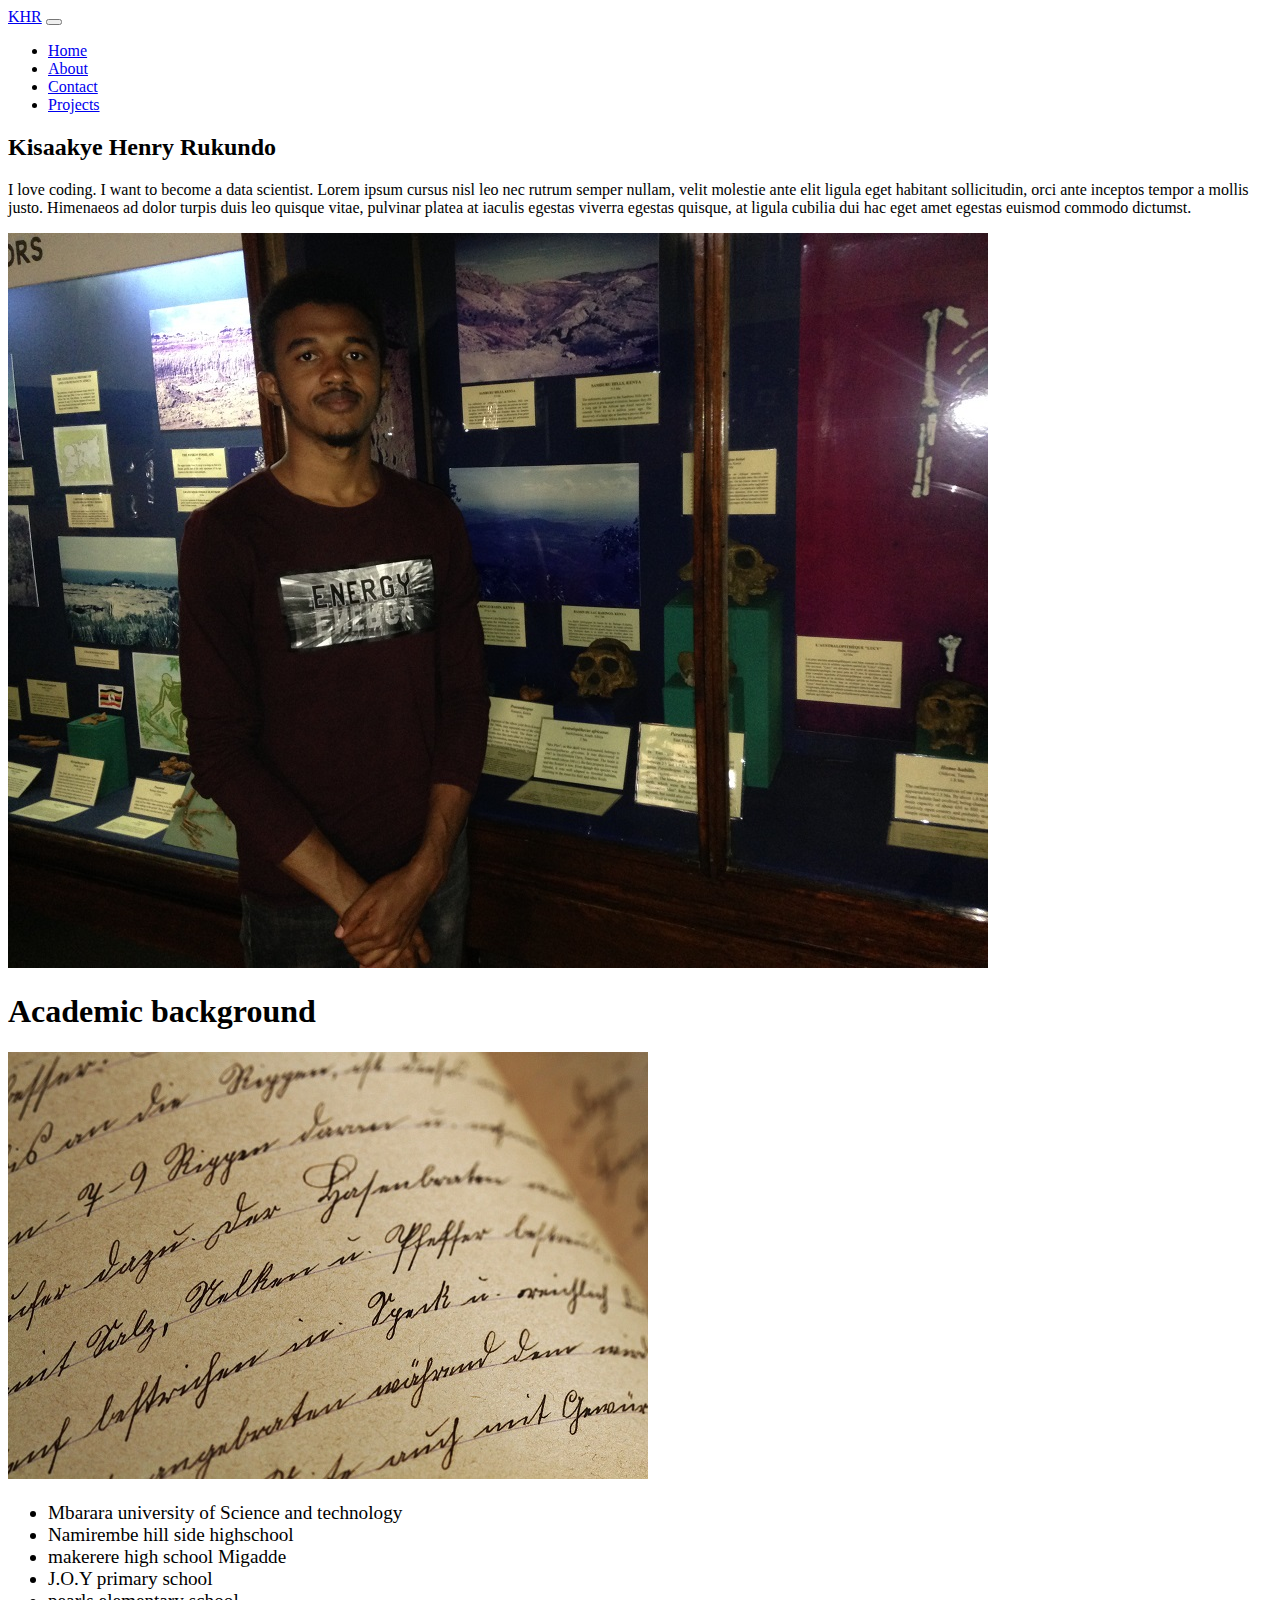
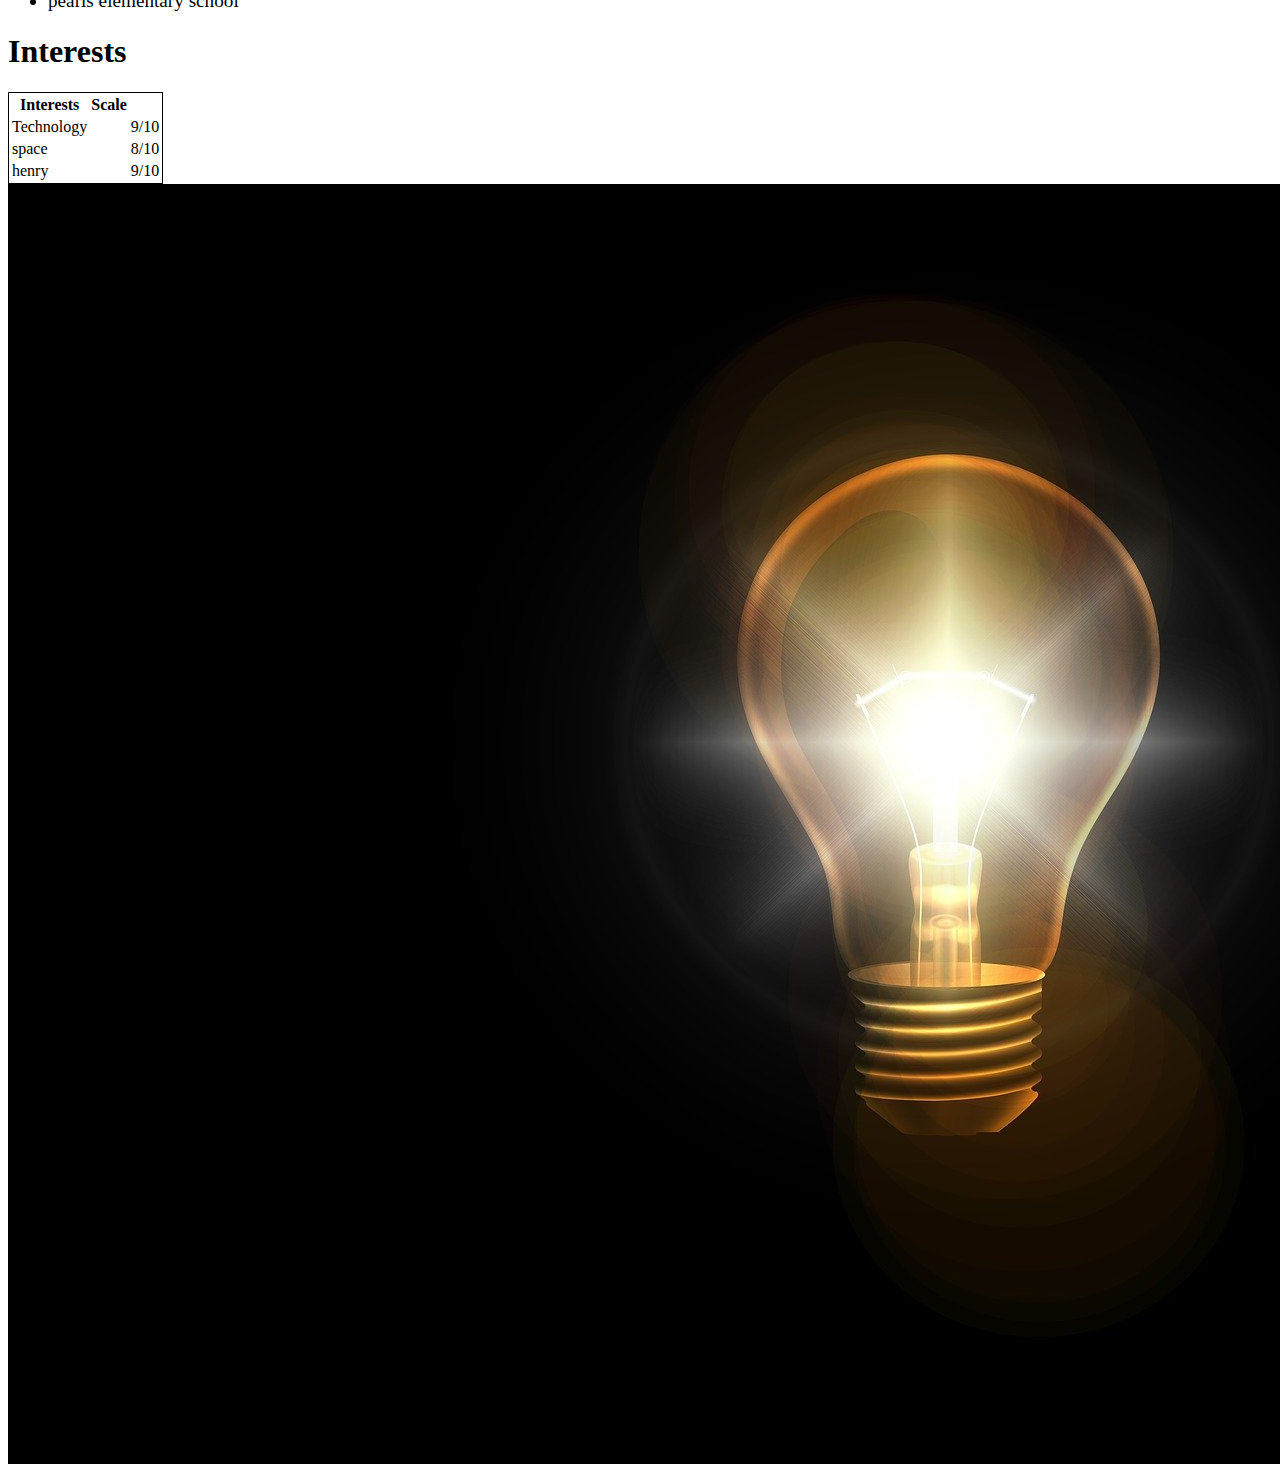
==== index.html @ d42d58d8 "to Munguriek" ====
<!DOCTYPE html>
<html lang="en">
<head>
    <meta charset="UTF-8">
    <meta name="viewport" content="width=device-width, initial-scale=1.0">
    <link href="https://cdn.jsdelivr.net/npm/bootstrap@5.0.0-beta1/dist/css/bootstrap.min.css" rel="stylesheet" integrity="sha384-giJF6kkoqNQ00vy+HMDP7azOuL0xtbfIcaT9wjKHr8RbDVddVHyTfAAsrekwKmP1" crossorigin="anonymous">
    <title>Document</title>
</head>
<body>
    <div class="container-fluid" style="font-size;">
        <nav class="navbar navbar-expand-lg navbar-dark bg-dark">
            <a class="navbar-brand" href="#">KHR</a>
            <button class="navbar-toggler" type="button" data-toggle="collapse" data-target="#navbarSupportedContent" aria-controls="navbarSupportedContent" aria-expanded="false" aria-label="Toggle navigation">
              <span class="navbar-toggler-icon"></span>
            </button>
          
            <div class="collapse navbar-collapse" id="navbarSupportedContent">
              <ul class="navbar-nav mr-auto">
                <li class="nav-item active">
                    <a class="nav-link text-white" href="#">Home</a>
                </li>
                <li class="nav-item">
                  <a class="nav-link text-white" href="#">About</a>
                </li>
                <li class="nav-item">
                  <a class="nav-link text-white" href="contact me.html">Contact</a>
                </li>
                <li class="nav-item">
                    <a class="nav-link text-white" href="#">Projects</a>
                </li>
              </ul>
              
            </div>
        </nav>
        
        <div class="row">
            <div class="col mycol-6">
                <h2 class="text-center text-success">Kisaakye Henry Rukundo</h2>
                <p> I love coding. I want to become a data scientist. 
                    Lorem ipsum cursus nisl leo nec rutrum semper nullam, velit molestie ante elit ligula eget habitant sollicitudin, orci ante inceptos tempor a mollis justo.
                    Himenaeos ad dolor turpis duis leo quisque vitae, pulvinar platea at iaculis egestas viverra egestas quisque, at ligula cubilia dui hac eget amet egestas euismod commodo dictumst.
                </p>
                </div>
            <div class="col mycol-6">
                <img src="images/IMG_3198.JPG" class="img-fluid" >
            </div>
        </div>
        <h1 class="text-center text-success">
            Academic background
        </h1>
        <div class="row">
            <div class="col mycol-6">
                <img src="images/sutterlin-1362879_1280.jpg" class="img-fluid" alt="" >
            </div>
            <div class="col mycol-6">
                
                <ul style="font-size:larger;">
                    <li>Mbarara university of Science and technology</li>
                    <li>Namirembe hill side highschool</li>
                    <li>makerere high school Migadde</li>
                    <li>J.O.Y primary school</li>
                    <li>pearls elementary school</li>
                </ul>
            </div>
            
        </div>
<h1 class="text-center text-success">Interests</h1>
        <div class="row">
            <div class="col mycol-6">
                <table style="border:black 1px solid">
                    <tr style="border-bottom: 1px solid black;">
                        <th>Interests</th>
                        <th>Scale</th>
                    </tr>
                    <tr style="border-bottom: 1px solid black;">
                        <td>
                            Technology
                        <td>
                        <td>
                            9/10
                        </td>
                    </tr>
                    <tr style="border-bottom: 1px solid black;">
                        <td>
                            space
                        <td>
                        <td>
                            8/10
                        </td>
                    </tr>
                    <tr style="border-bottom: 1px solid black;">
                        <td>
                            henry
                        <td>
                        <td>
                            9/10
                        </td>
                    </tr>
                </table>
            </div>
            <div class="col mycol-6">
                <img src="images/light-bulb-2010022_1920.jpg" class="img-fluid" >
            </div>
        </div>
        
    </div>
    <script src="https://cdn.jsdelivr.net/npm/@popperjs/core@2.5.4/dist/umd/popper.min.js" integrity="sha384-q2kxQ16AaE6UbzuKqyBE9/u/KzioAlnx2maXQHiDX9d4/zp8Ok3f+M7DPm+Ib6IU" crossorigin="anonymous"></script>
<script src="https://cdn.jsdelivr.net/npm/bootstrap@5.0.0-beta1/dist/js/bootstrap.min.js" integrity="sha384-pQQkAEnwaBkjpqZ8RU1fF1AKtTcHJwFl3pblpTlHXybJjHpMYo79HY3hIi4NKxyj" crossorigin="anonymous"></script>
</body>
</html>
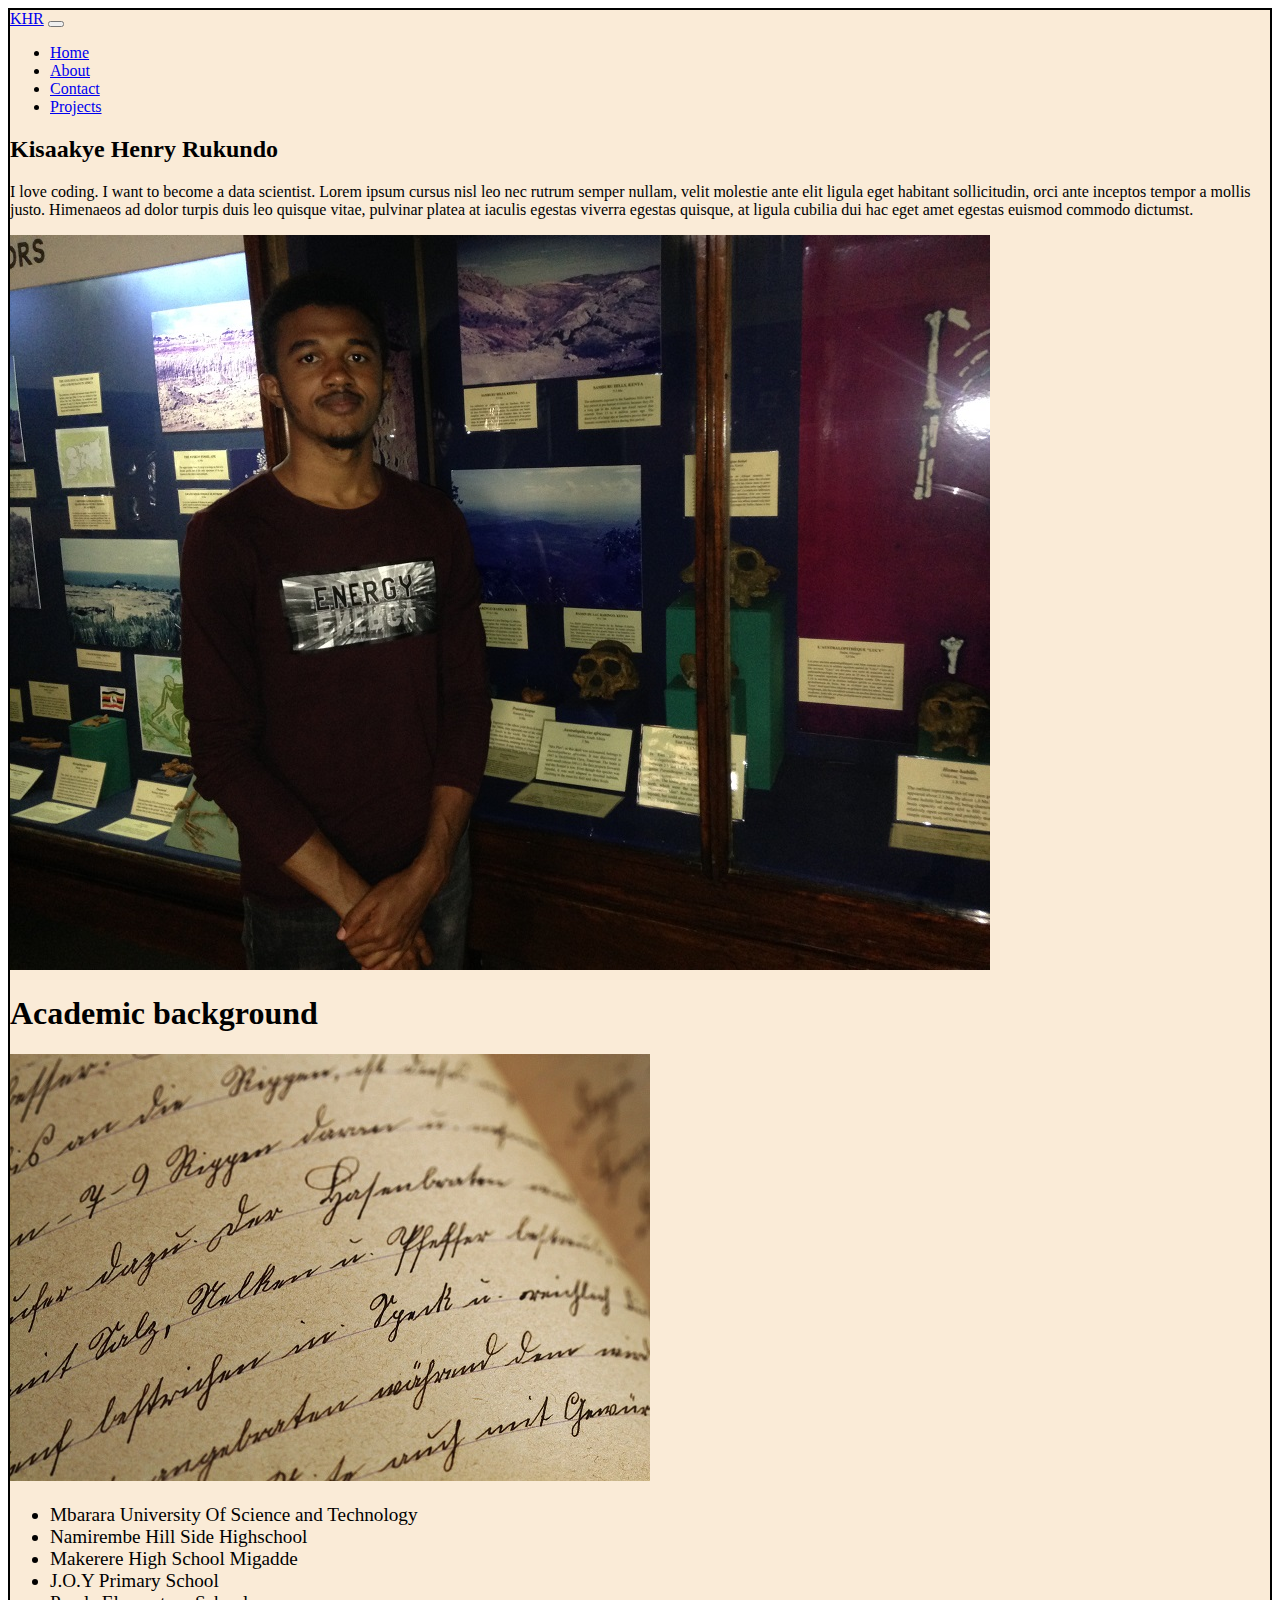
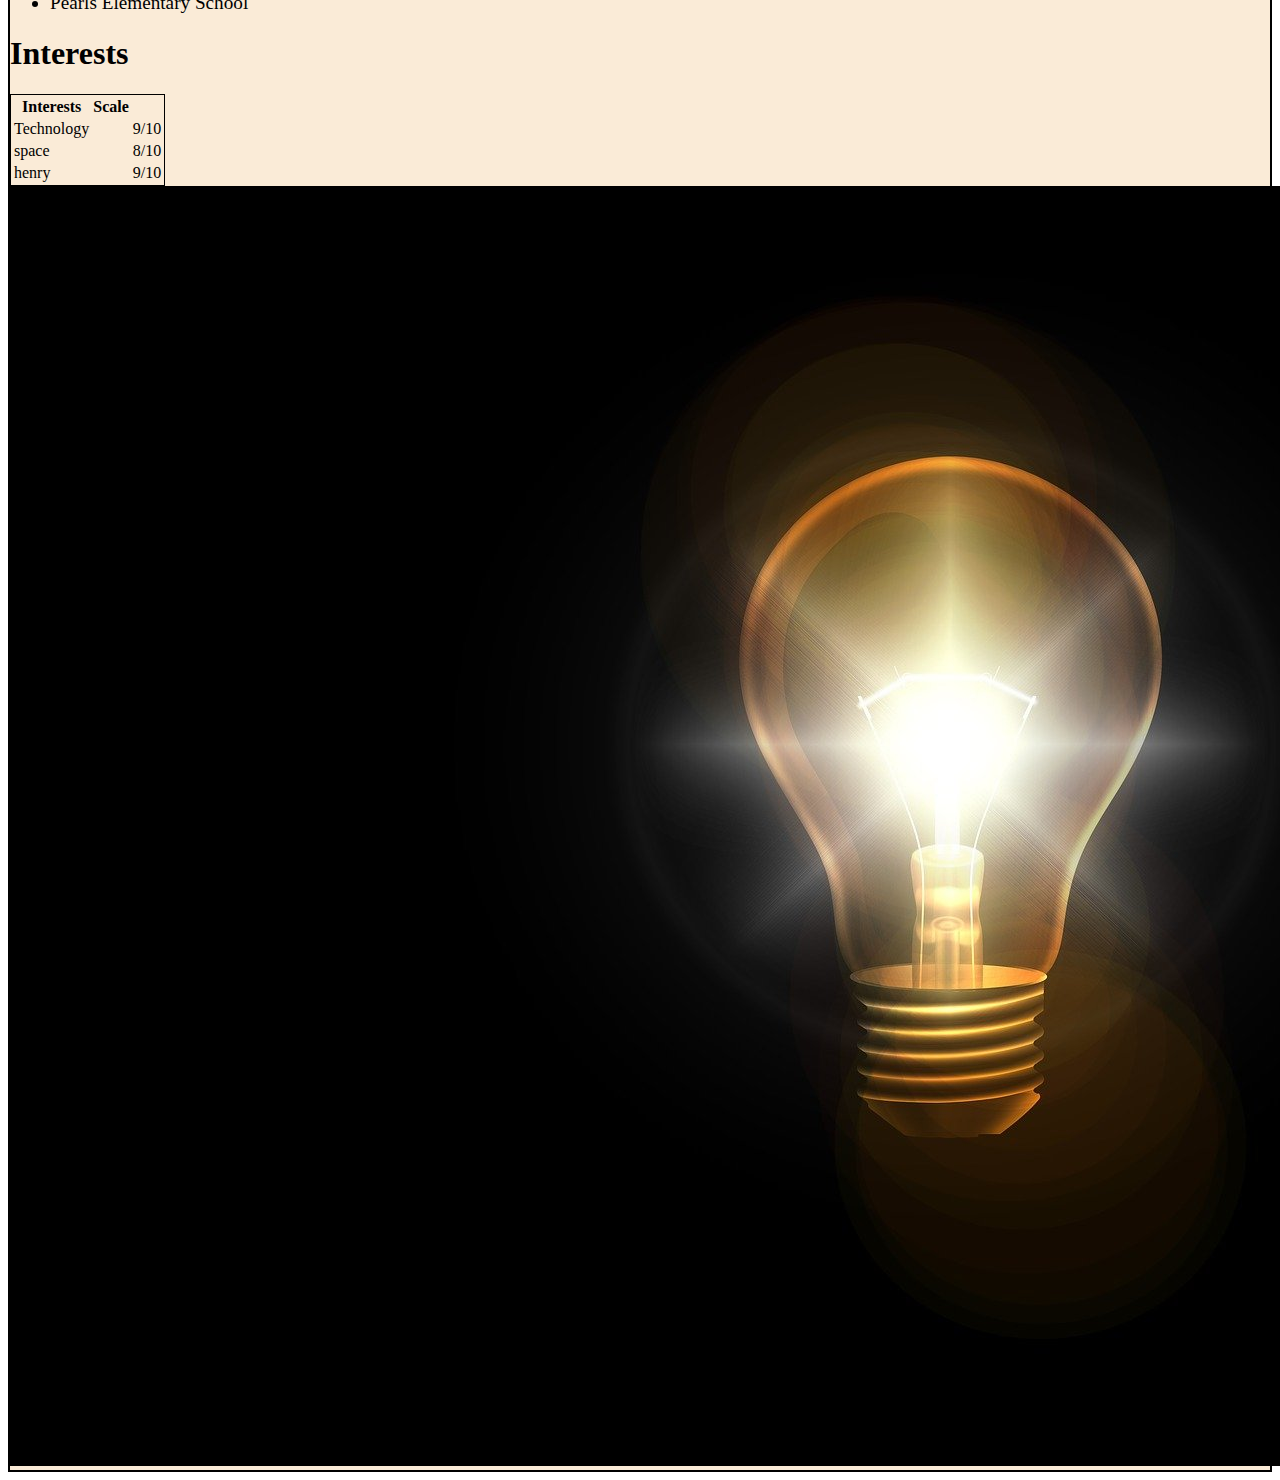
==== commit 1091b19a: "initial commit" ====
--- a/index.html
+++ b/index.html
@@ -4,10 +4,11 @@
     <meta charset="UTF-8">
     <meta name="viewport" content="width=device-width, initial-scale=1.0">
     <link href="https://cdn.jsdelivr.net/npm/bootstrap@5.0.0-beta1/dist/css/bootstrap.min.css" rel="stylesheet" integrity="sha384-giJF6kkoqNQ00vy+HMDP7azOuL0xtbfIcaT9wjKHr8RbDVddVHyTfAAsrekwKmP1" crossorigin="anonymous">
+    <link rel="stylesheet" href="css/main.css">
     <title>Document</title>
 </head>
 <body>
-    <div class="container-fluid" style="font-size;">
+    <div class="container-fluid my-container" style="font-size;">
         <nav class="navbar navbar-expand-lg navbar-dark bg-dark">
             <a class="navbar-brand" href="#">KHR</a>
             <button class="navbar-toggler" type="button" data-toggle="collapse" data-target="#navbarSupportedContent" aria-controls="navbarSupportedContent" aria-expanded="false" aria-label="Toggle navigation">
@@ -33,40 +34,40 @@
             </div>
         </nav>
         
-        <div class="row">
-            <div class="col mycol-6">
+        <div class="row my-row">
+            <div class="col-6 mycol-6">
                 <h2 class="text-center text-success">Kisaakye Henry Rukundo</h2>
                 <p> I love coding. I want to become a data scientist. 
                     Lorem ipsum cursus nisl leo nec rutrum semper nullam, velit molestie ante elit ligula eget habitant sollicitudin, orci ante inceptos tempor a mollis justo.
                     Himenaeos ad dolor turpis duis leo quisque vitae, pulvinar platea at iaculis egestas viverra egestas quisque, at ligula cubilia dui hac eget amet egestas euismod commodo dictumst.
                 </p>
                 </div>
-            <div class="col mycol-6">
+            <div class="col-6 mycol-6">
                 <img src="images/IMG_3198.JPG" class="img-fluid" >
             </div>
         </div>
         <h1 class="text-center text-success">
             Academic background
         </h1>
-        <div class="row">
-            <div class="col mycol-6">
+        <div class="row my-row">
+            <div class="col-6 mycol">
                 <img src="images/sutterlin-1362879_1280.jpg" class="img-fluid" alt="" >
             </div>
-            <div class="col mycol-6">
+            <div class="col-6 mycol">
                 
                 <ul style="font-size:larger;">
-                    <li>Mbarara university of Science and technology</li>
-                    <li>Namirembe hill side highschool</li>
-                    <li>makerere high school Migadde</li>
-                    <li>J.O.Y primary school</li>
-                    <li>pearls elementary school</li>
+                    <li>Mbarara University Of Science and Technology</li>
+                    <li>Namirembe Hill Side Highschool</li>
+                    <li>Makerere High School Migadde</li>
+                    <li>J.O.Y Primary School</li>
+                    <li>Pearls Elementary School</li>
                 </ul>
             </div>
             
         </div>
 <h1 class="text-center text-success">Interests</h1>
-        <div class="row">
-            <div class="col mycol-6">
+        <div class="row my-row align-items-center">
+            <div class="col-6 mycol">
                 <table style="border:black 1px solid">
                     <tr style="border-bottom: 1px solid black;">
                         <th>Interests</th>
@@ -98,7 +99,7 @@
                     </tr>
                 </table>
             </div>
-            <div class="col mycol-6">
+            <div class="col-6 mycol">
                 <img src="images/light-bulb-2010022_1920.jpg" class="img-fluid" >
             </div>
         </div>
--- a/css/main.css
+++ b/css/main.css
@@ -0,0 +1,10 @@
+.my-container {
+  border: black 2px solid;
+  background-color: antiquewhite;
+}
+.my-container my-row {
+  border: red 2px dotted;
+}
+.my-container my-row mycol {
+  border: solid green 2px;
+}/*# sourceMappingURL=main.css.map */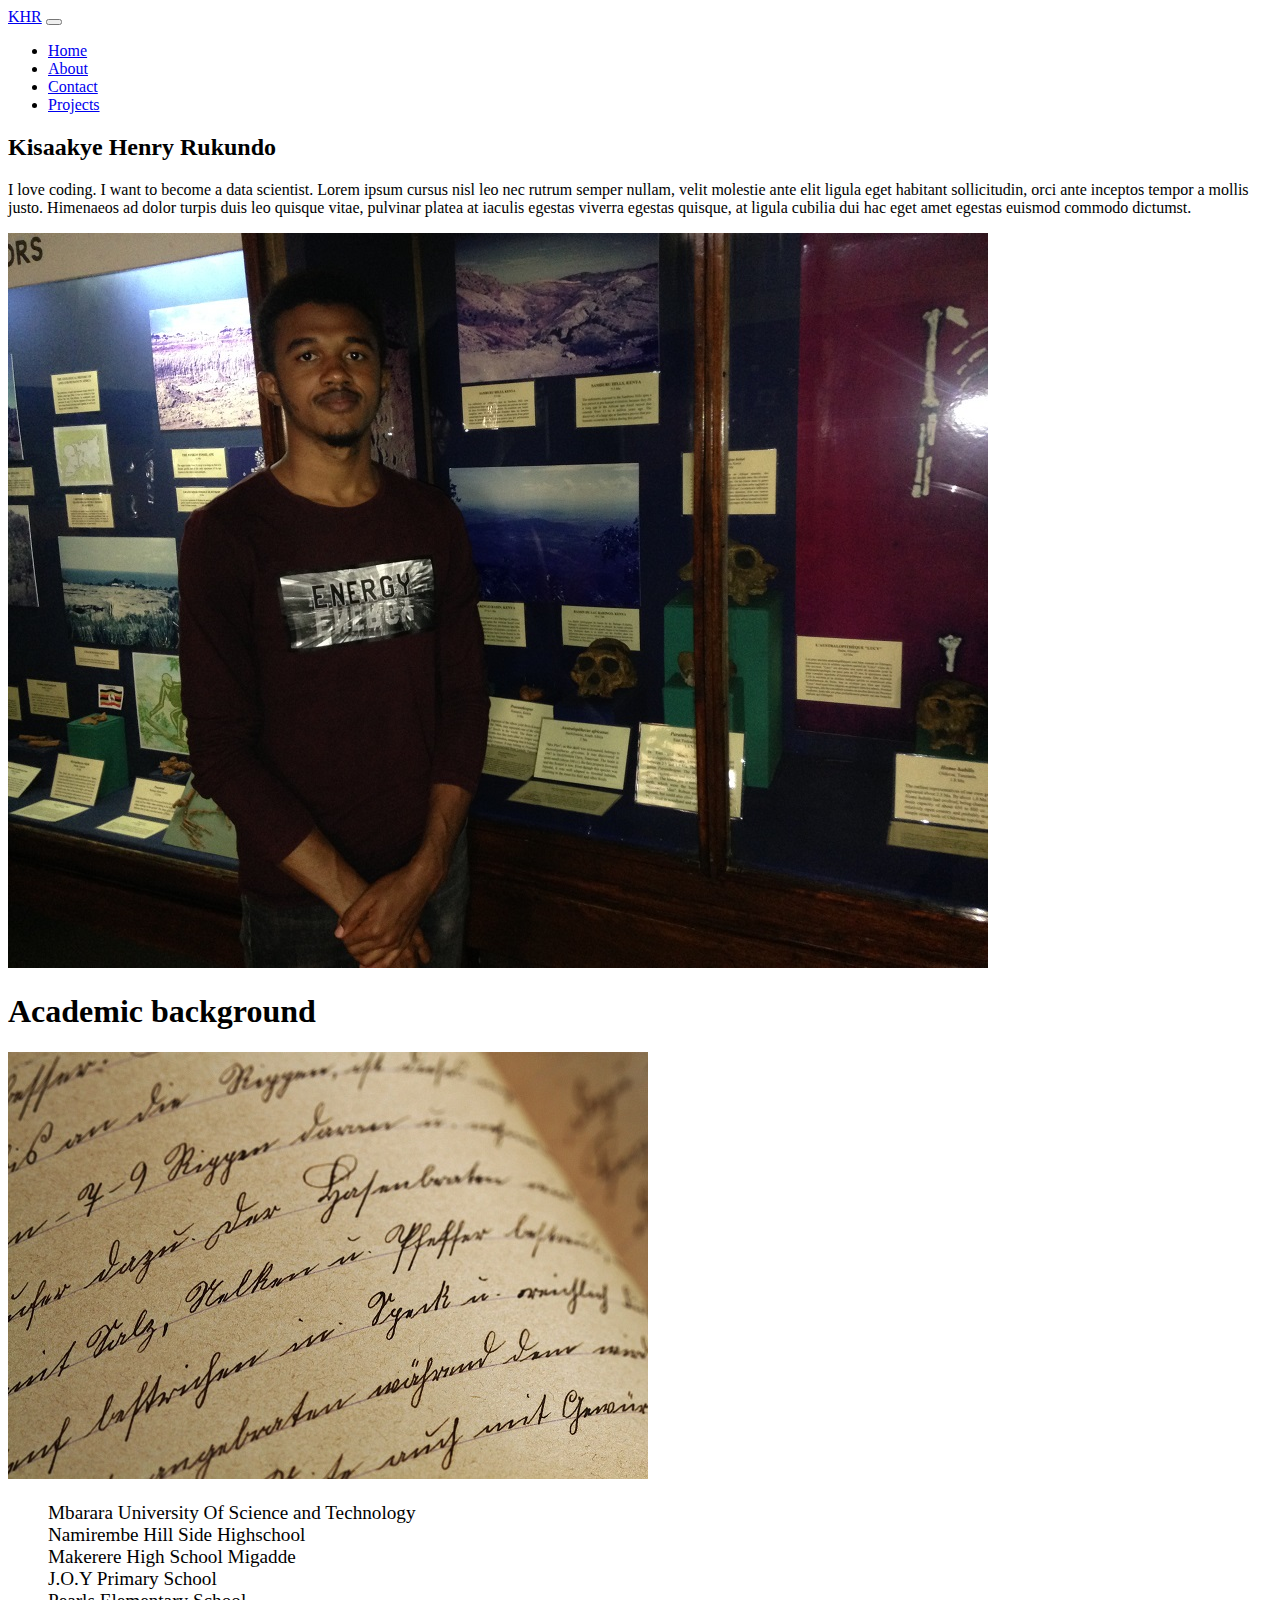
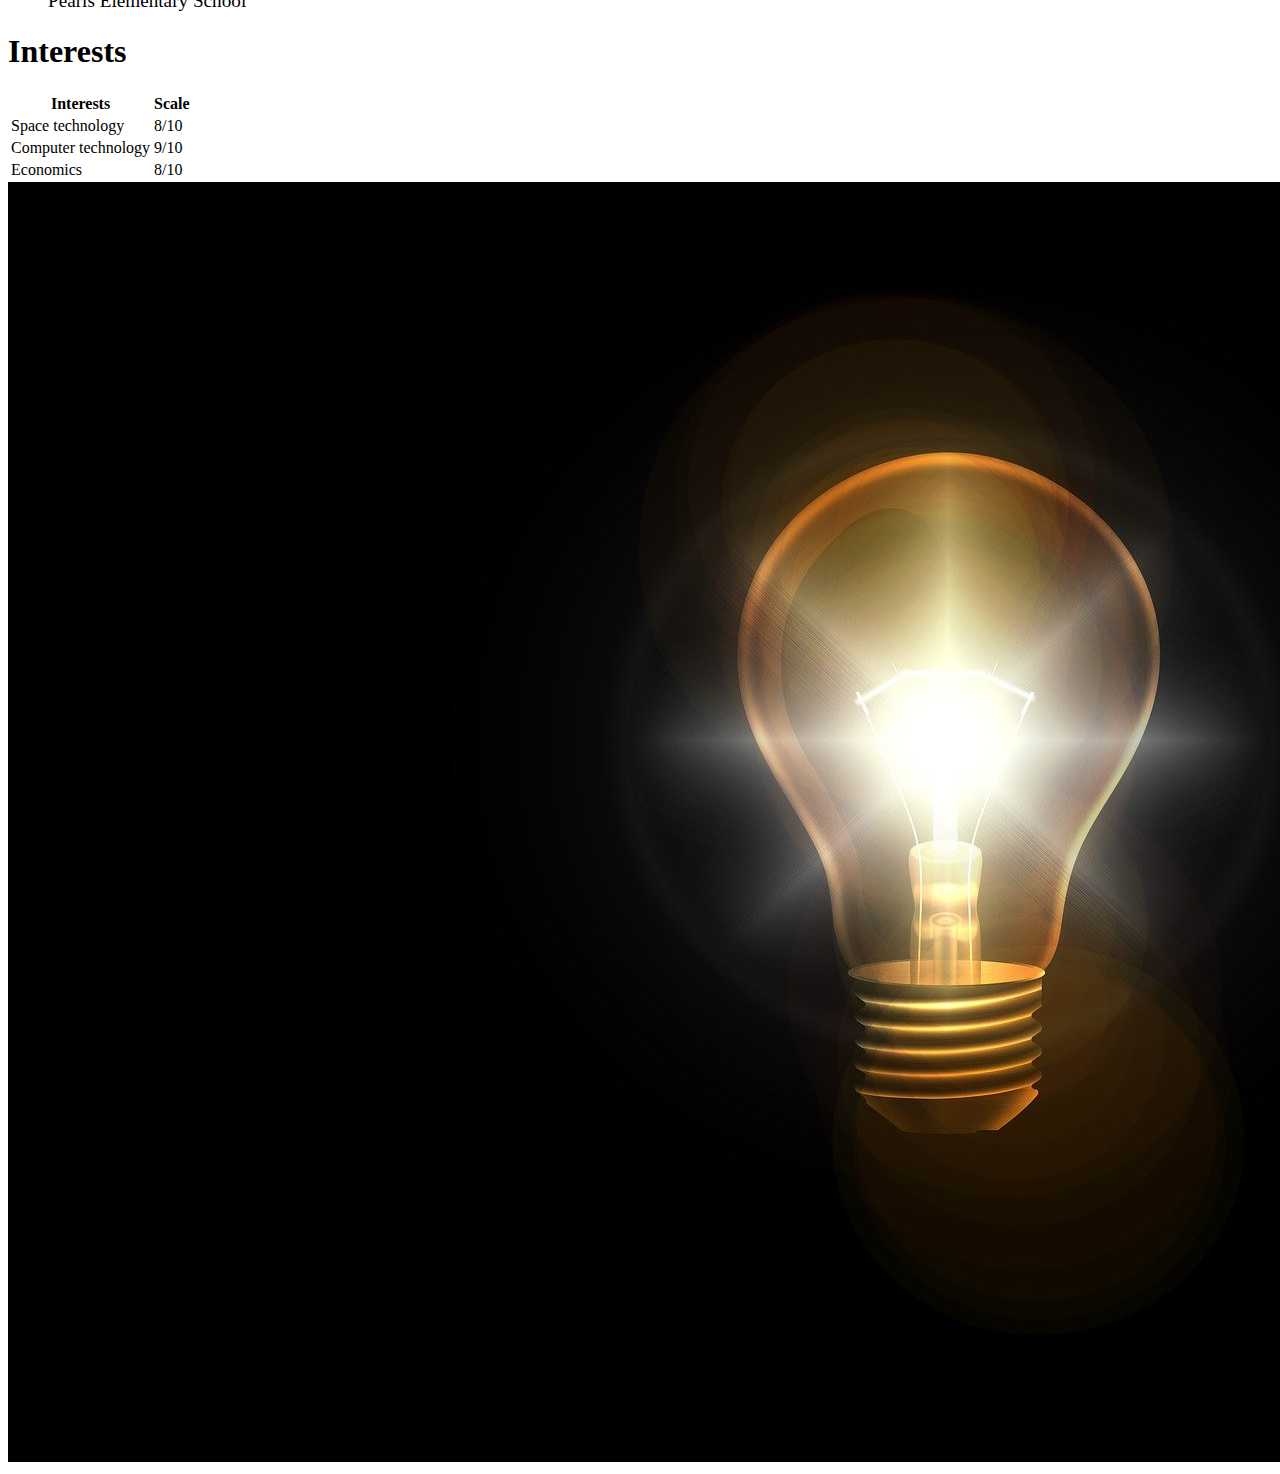
==== commit 1db1ebee: "added oba what" ====
--- a/index.html
+++ b/index.html
@@ -35,7 +35,7 @@
         </nav>
         
         <div class="row my-row">
-            <div class="col-6 mycol-6">
+            <div class="col-6 mycol">
                 <h2 class="text-center text-success">Kisaakye Henry Rukundo</h2>
                 <p> I love coding. I want to become a data scientist. 
                     Lorem ipsum cursus nisl leo nec rutrum semper nullam, velit molestie ante elit ligula eget habitant sollicitudin, orci ante inceptos tempor a mollis justo.
@@ -43,7 +43,7 @@
                 </p>
                 </div>
             <div class="col-6 mycol-6">
-                <img src="images/IMG_3198.JPG" class="img-fluid" >
+                <img src="images/IMG_3198.JPG" class="img-fluid rounded" >
             </div>
         </div>
         <h1 class="text-center text-success">
@@ -51,11 +51,11 @@
         </h1>
         <div class="row my-row">
             <div class="col-6 mycol">
-                <img src="images/sutterlin-1362879_1280.jpg" class="img-fluid" alt="" >
+                <img src="images/sutterlin-1362879_1280.jpg" class="img-fluid rounded" alt="" >
             </div>
             <div class="col-6 mycol">
                 
-                <ul style="font-size:larger;">
+                <ul style="font-size:larger; list-style: none;">
                     <li>Mbarara University Of Science and Technology</li>
                     <li>Namirembe Hill Side Highschool</li>
                     <li>Makerere High School Migadde</li>
@@ -68,39 +68,29 @@
 <h1 class="text-center text-success">Interests</h1>
         <div class="row my-row align-items-center">
             <div class="col-6 mycol">
-                <table style="border:black 1px solid">
-                    <tr style="border-bottom: 1px solid black;">
-                        <th>Interests</th>
-                        <th>Scale</th>
+                <table class="table">
+                    <thead class="thead-dark">
+                        <tr>
+                            <th scope="col">Interests</th>
+                            <th scope="col">Scale</th>
+                        </tr>
+                    </thead>
+                    <tr>
+                        <td>Space technology</td>
+                        <td>8/10</td>
                     </tr>
-                    <tr style="border-bottom: 1px solid black;">
-                        <td>
-                            Technology
-                        <td>
-                        <td>
-                            9/10
-                        </td>
+                    <tr>
+                        <td>Computer technology</td>
+                        <td>9/10</td>
                     </tr>
-                    <tr style="border-bottom: 1px solid black;">
-                        <td>
-                            space
-                        <td>
-                        <td>
-                            8/10
-                        </td>
-                    </tr>
-                    <tr style="border-bottom: 1px solid black;">
-                        <td>
-                            henry
-                        <td>
-                        <td>
-                            9/10
-                        </td>
+                    <tr>
+                        <td>Economics</td>
+                        <td>8/10</td>
                     </tr>
                 </table>
             </div>
             <div class="col-6 mycol">
-                <img src="images/light-bulb-2010022_1920.jpg" class="img-fluid" >
+                <img src="images/light-bulb-2010022_1920.jpg" class="img-fluid rounded" >
             </div>
         </div>
         
--- a/css/main.css
+++ b/css/main.css
@@ -1,10 +1,3 @@
-.my-container {
-  border: black 2px solid;
-  background-color: antiquewhite;
-}
-.my-container my-row {
-  border: red 2px dotted;
-}
-.my-container my-row mycol {
-  border: solid green 2px;
+my-container my-row mycol table {
+  border: green 2px solid;
 }/*# sourceMappingURL=main.css.map */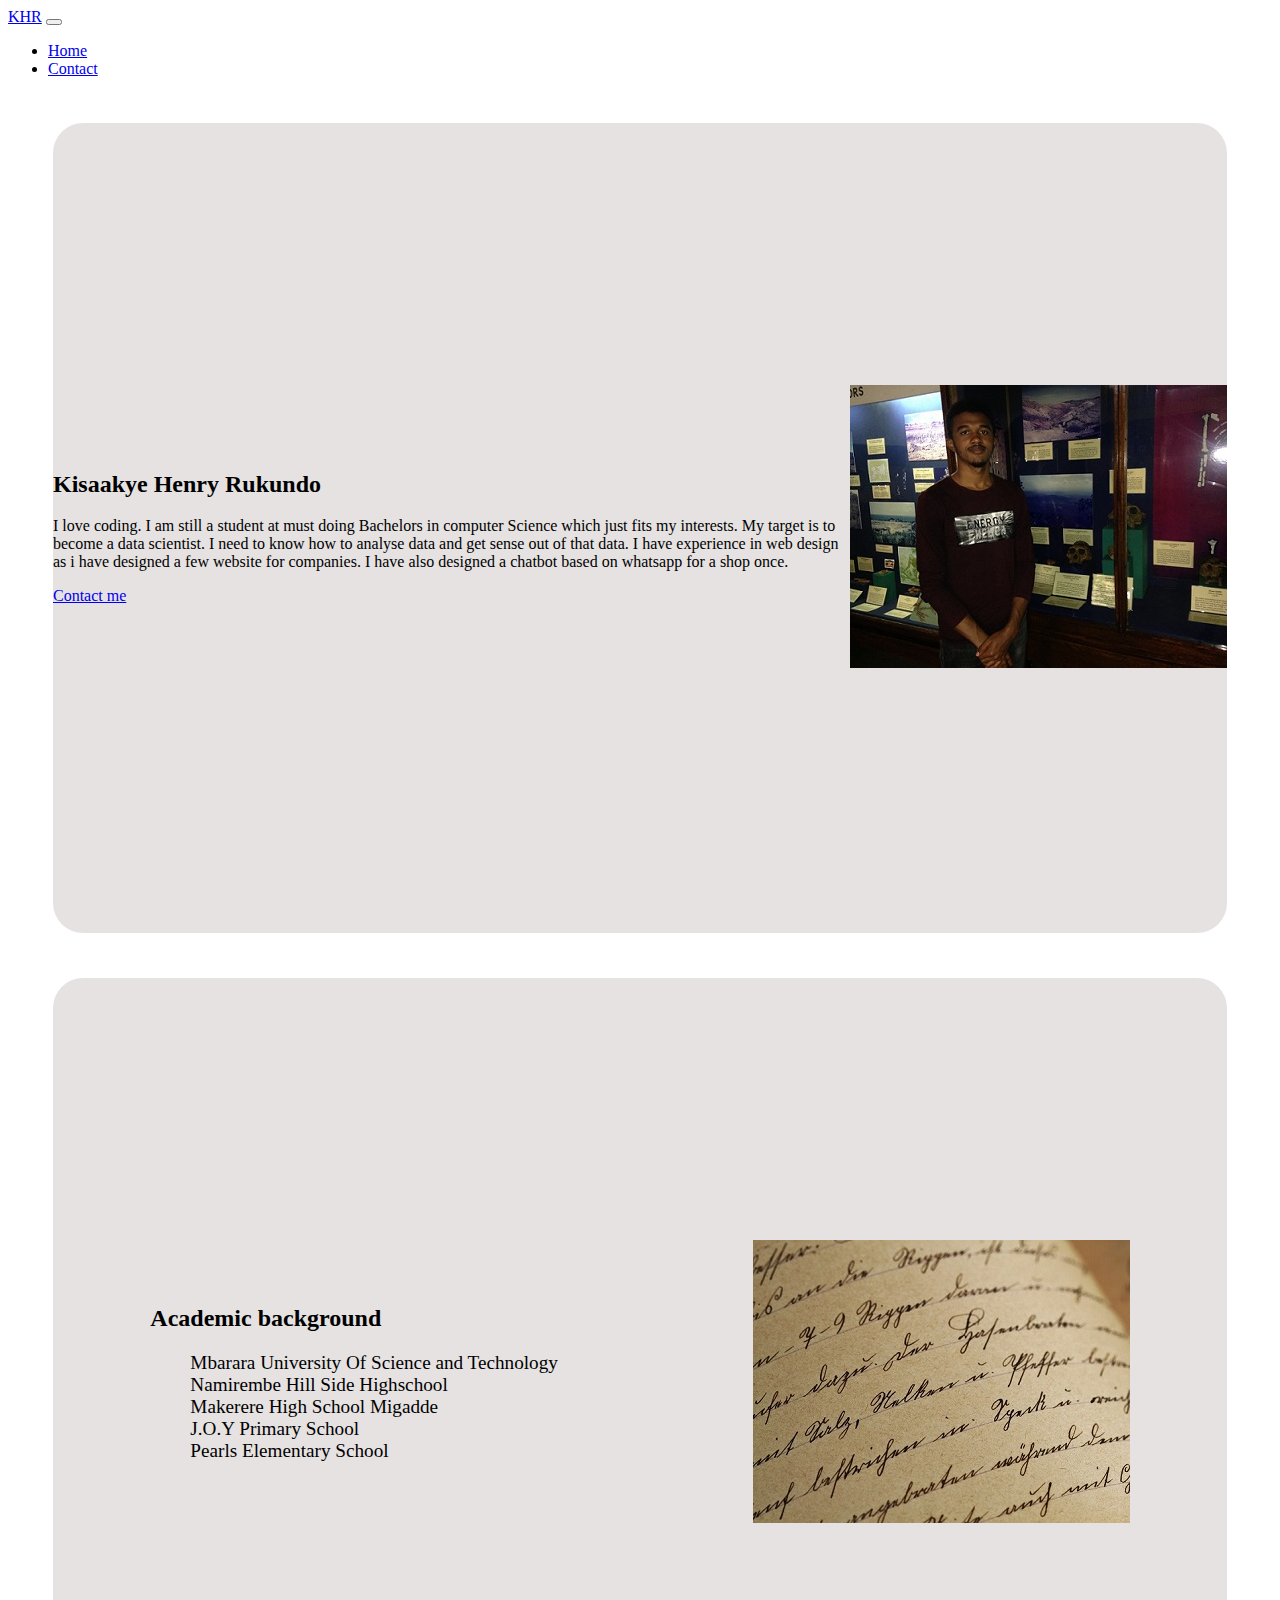
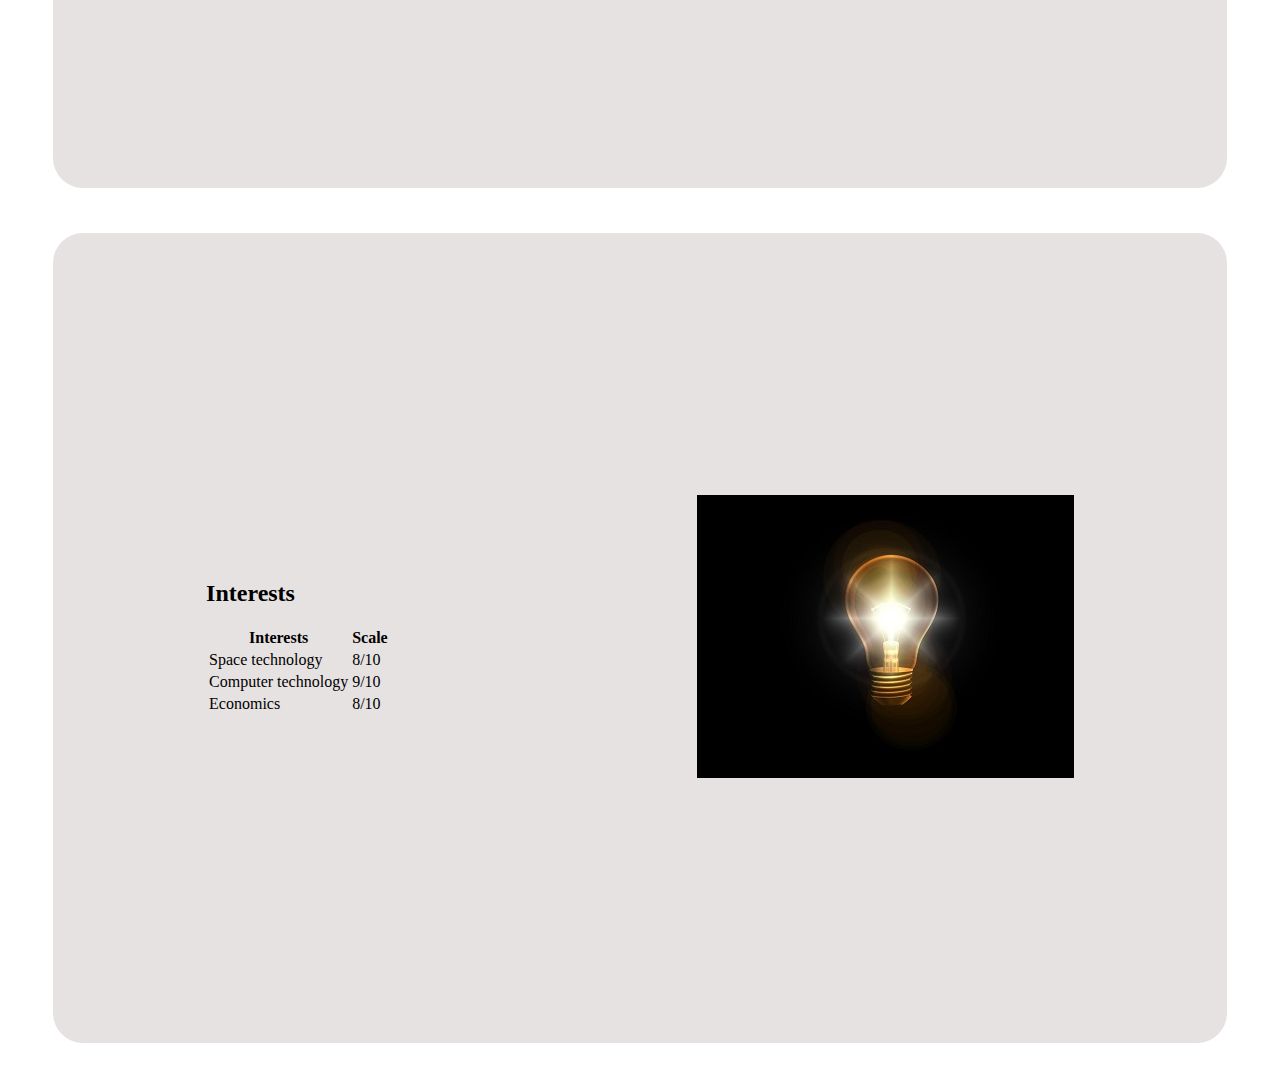
==== commit af64b5ce: "added background colors and edited images" ====
--- a/index.html
+++ b/index.html
@@ -21,40 +21,34 @@
                     <a class="nav-link text-white" href="#">Home</a>
                 </li>
                 <li class="nav-item">
-                  <a class="nav-link text-white" href="#">About</a>
-                </li>
-                <li class="nav-item">
                   <a class="nav-link text-white" href="contact me.html">Contact</a>
-                </li>
-                <li class="nav-item">
-                    <a class="nav-link text-white" href="#">Projects</a>
                 </li>
               </ul>
               
             </div>
         </nav>
         
-        <div class="row my-row">
-            <div class="col-6 mycol">
-                <h2 class="text-center text-success">Kisaakye Henry Rukundo</h2>
-                <p> I love coding. I want to become a data scientist. 
-                    Lorem ipsum cursus nisl leo nec rutrum semper nullam, velit molestie ante elit ligula eget habitant sollicitudin, orci ante inceptos tempor a mollis justo.
-                    Himenaeos ad dolor turpis duis leo quisque vitae, pulvinar platea at iaculis egestas viverra egestas quisque, at ligula cubilia dui hac eget amet egestas euismod commodo dictumst.
+        <div class="row my-row ">
+            <div class="col-md-6 mycol ">
+                <h2 class="text-success">Kisaakye Henry Rukundo</h2>
+                <p> 
+                    I love coding. I am still a student at must doing Bachelors in computer Science which just fits my interests. 
+                    My target is to become a data scientist. I need to know how to analyse data and get sense out of that data.
+                    I have experience in web design as i have designed a few website for companies. I have also designed a chatbot based on whatsapp for a shop once.
+                    
                 </p>
-                </div>
-            <div class="col-6 mycol-6">
+                <a type="button" class="btn btn-dark" href="contact me.html">Contact me</a>
+            </div>
+            <div class="col-md-6 mycol-6 text-center">
                 <img src="images/IMG_3198.JPG" class="img-fluid rounded" >
             </div>
         </div>
-        <h1 class="text-center text-success">
-            Academic background
-        </h1>
-        <div class="row my-row">
-            <div class="col-6 mycol">
-                <img src="images/sutterlin-1362879_1280.jpg" class="img-fluid rounded" alt="" >
-            </div>
-            <div class="col-6 mycol">
-                
+        
+        <div class="row my-row justify-content-between">
+            <div class="col-md-6 mycol order-md-12">
+                <h2 class="text-success">
+                    Academic background
+                </h2>
                 <ul style="font-size:larger; list-style: none;">
                     <li>Mbarara University Of Science and Technology</li>
                     <li>Namirembe Hill Side Highschool</li>
@@ -63,11 +57,15 @@
                     <li>Pearls Elementary School</li>
                 </ul>
             </div>
+            <div class="col-md-6 mycol text-center order-md-1">
+                <img src="images/sutterlin-1362879_1280.jpg" class="img-fluid rounded" alt="" >
+            </div>
             
         </div>
-<h1 class="text-center text-success">Interests</h1>
+
         <div class="row my-row align-items-center">
-            <div class="col-6 mycol">
+            <div class="col-md-6 mycol">
+                <h2 class="text-success">Interests</h2>
                 <table class="table">
                     <thead class="thead-dark">
                         <tr>
@@ -89,7 +87,7 @@
                     </tr>
                 </table>
             </div>
-            <div class="col-6 mycol">
+            <div class="col-md-6 mycol text-center">
                 <img src="images/light-bulb-2010022_1920.jpg" class="img-fluid rounded" >
             </div>
         </div>
--- a/css/main.css
+++ b/css/main.css
@@ -1,3 +1,10 @@
-my-container my-row mycol table {
-  border: green 2px solid;
+.my-container .my-row {
+  background-color: rgba(211, 203, 203, 0.555);
+  margin: 5vh;
+  height: 90vh;
+  top: 30vh;
+  border-radius: 30px;
+  display: flex;
+  justify-content: space-around;
+  align-items: center;
 }/*# sourceMappingURL=main.css.map */